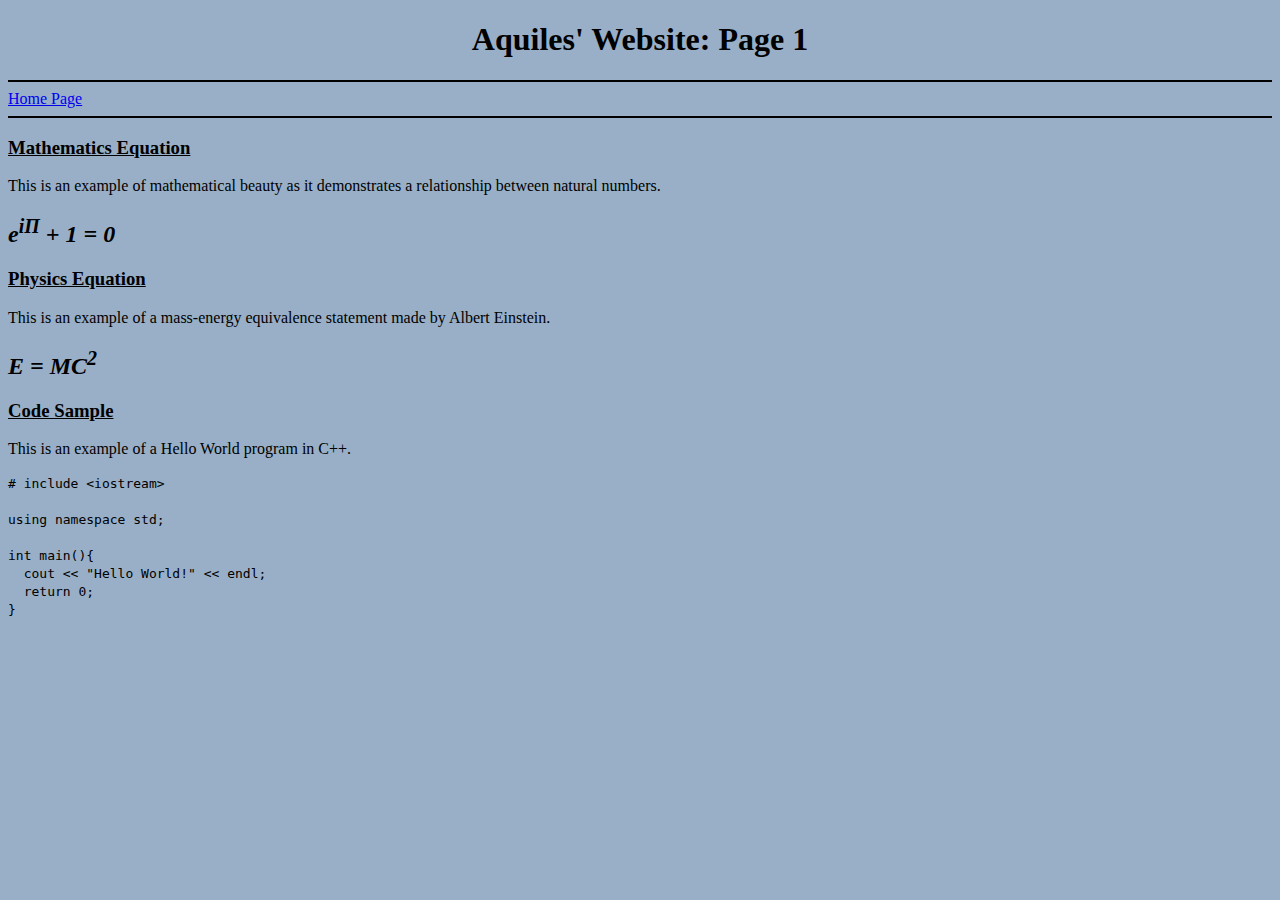
==== page1.html @ d3e5fa33 "Add files via upload" ====
<!-- Author: Aquiles Sanchez-->
<!-- Date: March 26th, 2023-->
<!-- Program Name: page1.html-->
<!-- Program Description: This program is the first page of my website.-->
<!DOCTYPE html>

<html>
	<head>
		<meta charset="utf-8">
		<meta name="viewport" content="width=device-width, initial-scale=1">
		<title>Aquiles' Website: Page 1</title>
	</head>
	
	<body bgcolor="#98AFC7">
		<center>
		<h1>Aquiles' Website: Page 1</h1>
		</center>
		
		<hr color="black">
		
		<a href="index.html">Home Page</a>
		
		<hr color="black">
		
		<h3><u>Mathematics Equation</u></h3>
		<p>This is an example of mathematical beauty as it demonstrates a relationship between natural numbers.</p>
		<h2><i>e<sup>i&Pi;</sup> + 1 = 0</i></h2>
		
		<h3><u>Physics Equation</u></h3>
		<p>This is an example of a mass-energy equivalence statement made by Albert Einstein.</p>
		<h2><i>E = MC<sup>2</sup></i></h2>

		<h3><u>Code Sample</u></h3>
		<p>This is an example of a Hello World program in C++.</p>

		<code>
		# include &lt;iostream&gt;
		<br>
		<br>
		using namespace std;
		<br>
		<br>
		int main&#40;&#41;&#123;
		<br>
		&nbsp;&nbsp;cout &lt;&lt; "Hello World!" &lt;&lt; endl;
		<br>
		&nbsp;&nbsp;return 0;
		<br>
		&#125;
		</code>

	</body>

</html>
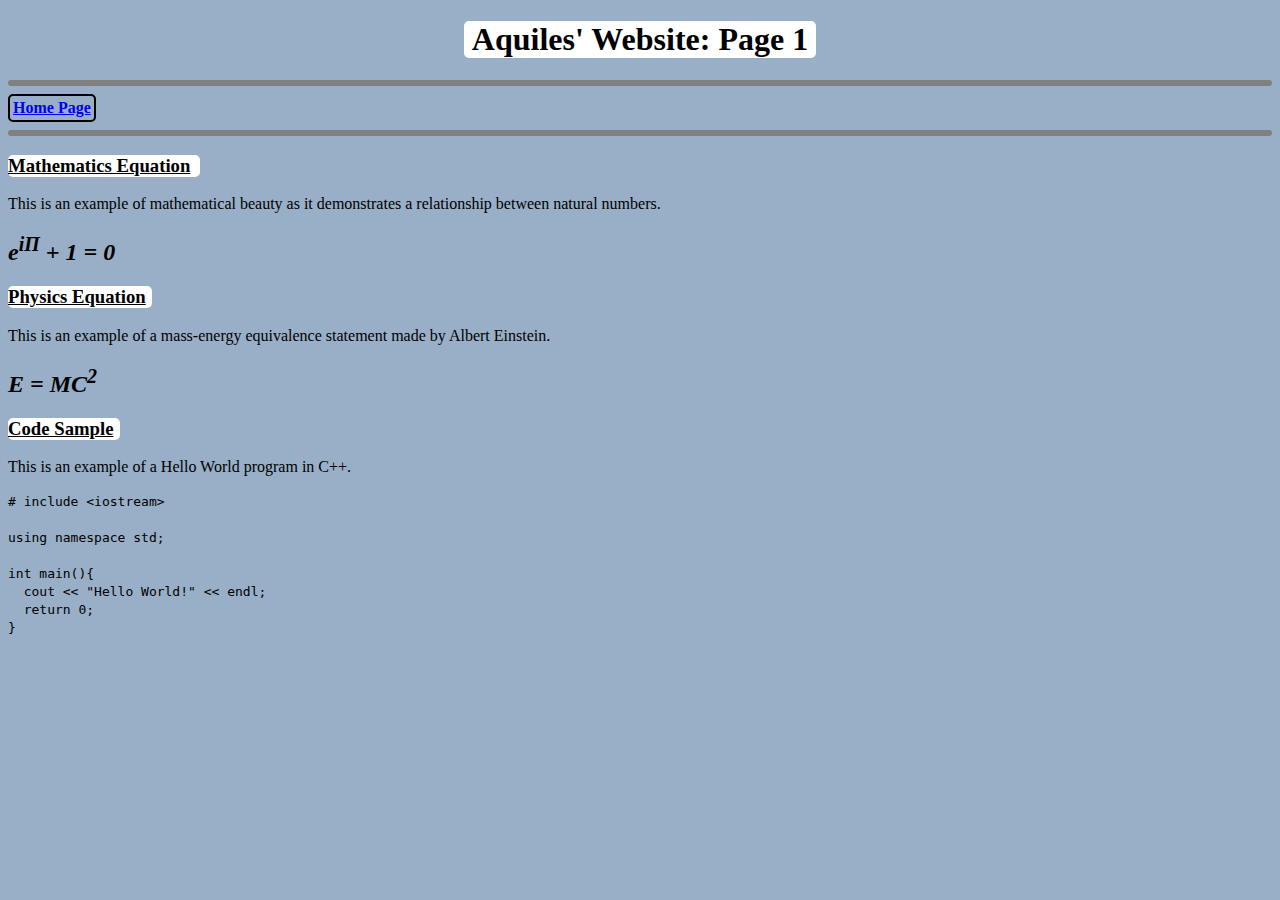
==== commit a364b57d: "Add files via upload" ====
--- a/page1.html
+++ b/page1.html
@@ -9,28 +9,47 @@
 		<meta charset="utf-8">
 		<meta name="viewport" content="width=device-width, initial-scale=1">
 		<title>Aquiles' Website: Page 1</title>
+		<link href="website.css" rel="stylesheet" type="text/css">
 	</head>
 	
 	<body bgcolor="#98AFC7">
+		
+		<div class="box1">
 		<center>
 		<h1>Aquiles' Website: Page 1</h1>
 		</center>
+		</div>
 		
 		<hr color="black">
 		
-		<a href="index.html">Home Page</a>
-		
+		<table>
+			<tr>
+				<th>
+					<a href="index.html">Home Page</a>
+				</th>
+			</tr>
+		</table>
+
 		<hr color="black">
 		
+		<div class="box2">
 		<h3><u>Mathematics Equation</u></h3>
+		</div>
+
 		<p>This is an example of mathematical beauty as it demonstrates a relationship between natural numbers.</p>
 		<h2><i>e<sup>i&Pi;</sup> + 1 = 0</i></h2>
 		
+		<div class="box3">
 		<h3><u>Physics Equation</u></h3>
+		</div>
+		
 		<p>This is an example of a mass-energy equivalence statement made by Albert Einstein.</p>
 		<h2><i>E = MC<sup>2</sup></i></h2>
 
+		<div class="box4">
 		<h3><u>Code Sample</u></h3>
+		</div>
+		
 		<p>This is an example of a Hello World program in C++.</p>
 
 		<code>
--- a/website.css
+++ b/website.css
@@ -0,0 +1,53 @@
+h1 {
+	border-width: thin;
+	padding: 5;
+	
+}
+
+table {
+	border: solid black 2px;
+	border-radius: 5px;
+}
+
+img {
+	border: solid white 6px;
+	border-radius: 5px;
+}
+
+hr {
+	border: solid;
+	border-width: 3px;
+	border-radius: 5px;
+}
+
+.box {
+	width: 26em;
+	margin: auto;
+	background-color: white;
+	border-radius: 5px;
+}
+
+.box1 {
+	width: 22em;
+	background-color: white;
+	margin: auto;
+	border-radius: 5px;
+}
+
+.box2 {
+	width: 12em;
+	background-color: white;
+	border-radius: 5px;
+}
+
+.box3 {
+	width: 9em;
+	background-color: white;
+	border-radius: 5px;
+}
+
+.box4 {
+	width: 7em;
+	background-color: white;
+	border-radius: 5px;
+}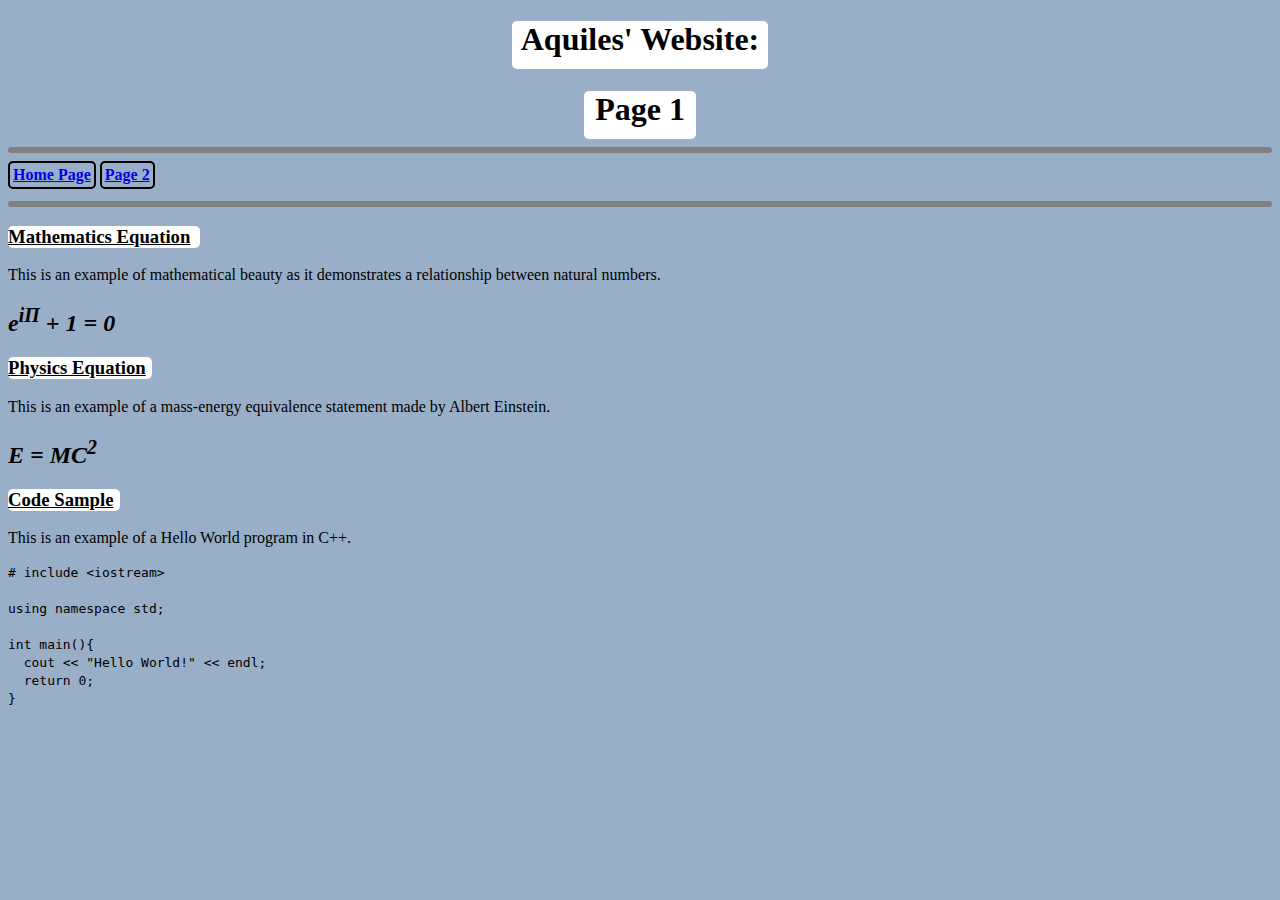
==== commit 40def9d1: "Add files via upload" ====
--- a/page1.html
+++ b/page1.html
@@ -14,18 +14,32 @@
 	
 	<body bgcolor="#98AFC7">
 		
-		<div class="box1">
 		<center>
-		<h1>Aquiles' Website: Page 1</h1>
+		<div class="box">
+		<h1>Aquiles' Website:</h1>
+		</div>
+		
+		<div class="box6">
+		<h1>Page 1</h1>
+		</div>
 		</center>
-		</div>
+		
+		
 		
 		<hr color="black">
 		
-		<table>
+		<table class="table1">
 			<tr>
 				<th>
-					<a href="index.html">Home Page</a>
+					<a href="index">Home Page</a>
+				</th>
+			</tr>
+		</table>
+		
+		<table class="table1">
+			<tr>
+				<th>
+					<a href="page2">Page 2</a>
 				</th>
 			</tr>
 		</table>
--- a/website.css
+++ b/website.css
@@ -9,7 +9,17 @@
 	border-radius: 5px;
 }
 
+.table1 {
+	display:inline-block;
+}
+
+.table2 {
+	display:inline-block;
+}
+
 img {
+	width: 170px;
+	height: 170px;
 	border: solid white 6px;
 	border-radius: 5px;
 }
@@ -21,16 +31,10 @@
 }
 
 .box {
-	width: 26em;
+	height: 3em;
+	width: 16em;
 	margin: auto;
 	background-color: white;
-	border-radius: 5px;
-}
-
-.box1 {
-	width: 22em;
-	background-color: white;
-	margin: auto;
 	border-radius: 5px;
 }
 
@@ -50,4 +54,20 @@
 	width: 7em;
 	background-color: white;
 	border-radius: 5px;
+}
+
+.box5 {
+	height: 3em;
+	width: 11em;
+	background-color: white;
+	border-radius: 5px;
+	margin: auto;
+}
+
+.box6 {
+	height: 3em;
+	width: 7em;
+	background-color: white;
+	border-radius: 5px;
+	margin: auto;
 }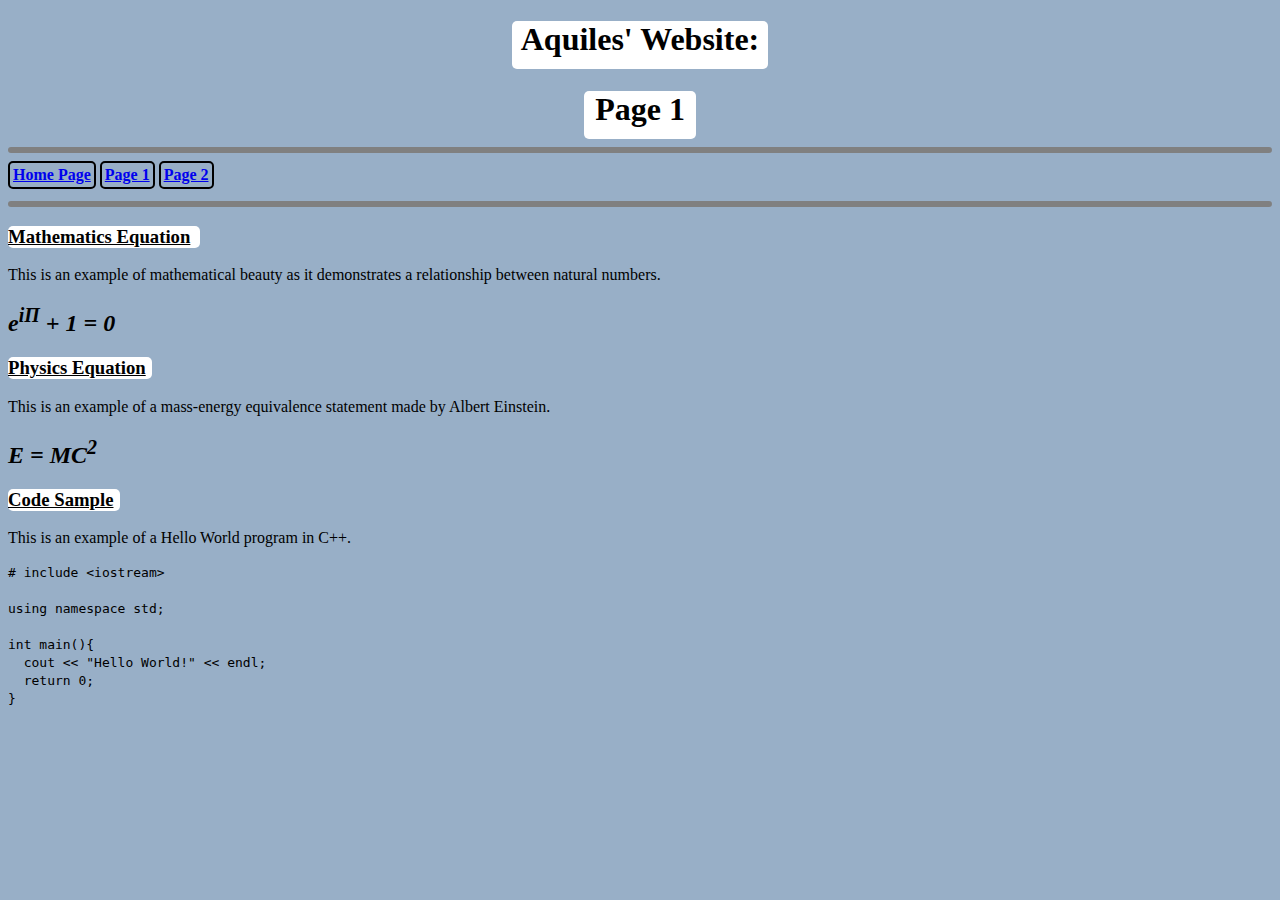
==== commit b30e3476: "Add files via upload" ====
--- a/page1.html
+++ b/page1.html
@@ -32,6 +32,14 @@
 			<tr>
 				<th>
 					<a href="index">Home Page</a>
+				</th>
+			</tr>
+		</table>
+		
+		<table class="table1">
+			<tr>
+				<th>
+					<a href="page1">Page 1</a>
 				</th>
 			</tr>
 		</table>
--- a/website.css
+++ b/website.css
@@ -1,6 +1,14 @@
 h1 {
 	border-width: thin;
 	padding: 5;
+	
+}
+
+.div1 {
+	columns: 25px 4;
+	height: 500px;
+	border: solid 2px black;
+	float: left;
 	
 }
 
@@ -20,7 +28,7 @@
 img {
 	width: 170px;
 	height: 170px;
-	border: solid white 6px;
+	border: solid black 4px;
 	border-radius: 5px;
 }
 
